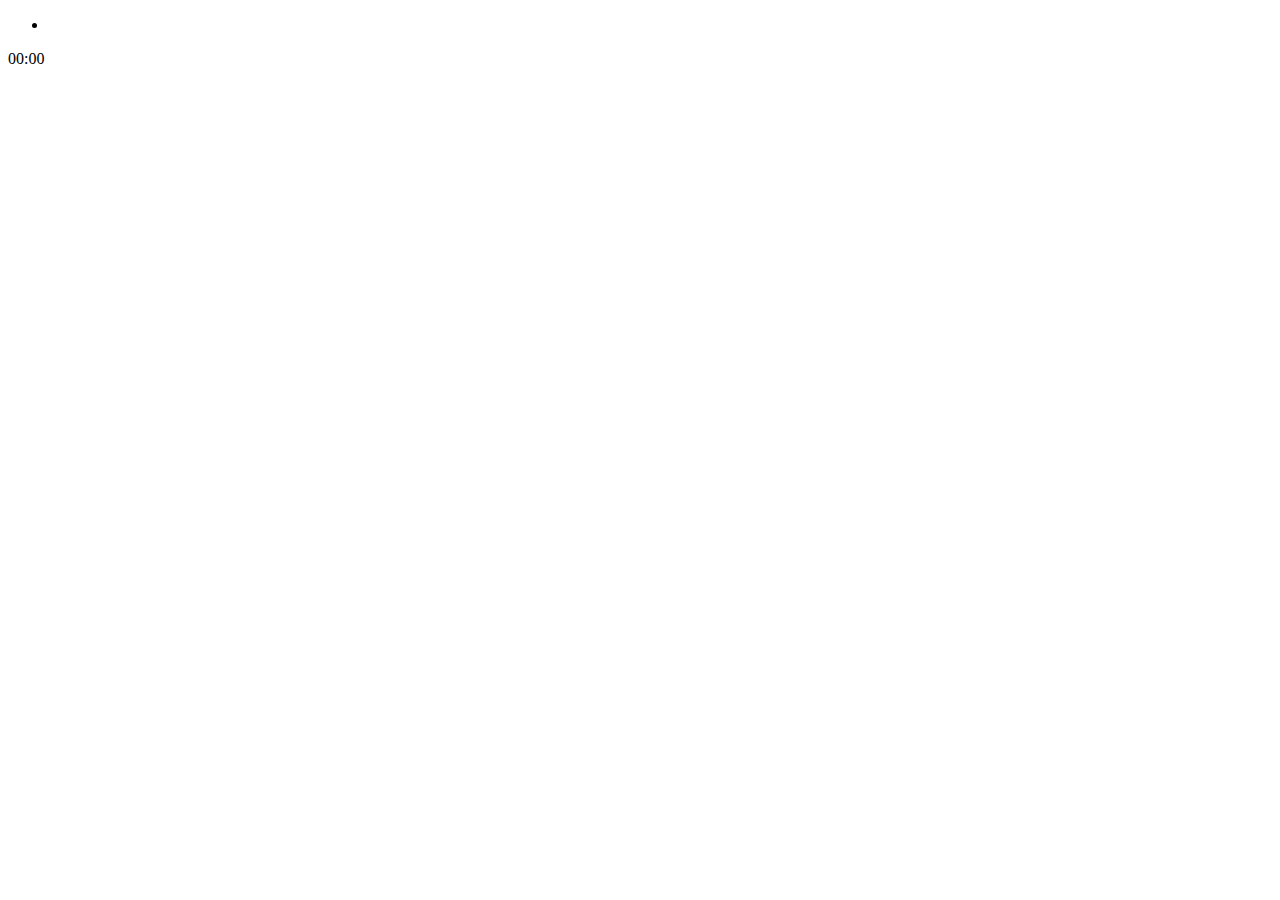
==== abcD/abcD/Apps/index.html @ a8e87107 "音乐雏形" ====
﻿<!DOCTYPE html>
<html>
<head>
<meta charset="UTF-8">
<title>我的音乐小站</title>
<link rel="stylesheet" href="../css/lanrenzhijia.css" type="text/css" />
</head>
<body>
<div style="text-align:center;clear:both">
<script src="/gg_bd_ad_720x90.js" type="text/javascript"></script>
<script src="/follow.js" type="text/javascript"></script>
</div>
<div class="music-player">
  <div class="info">
    <div class="left"> <a href="javascript:;" class="icon-shuffle"></a> <a href="javascript:;" class="icon-heart"></a> </div>
    <div class="center">
      <div class="jp-playlist">
        <ul>
          <li></li>
        </ul>
      </div>
    </div>
    <div class="right"> <a href="javascript:;" class="icon-repeat"></a> <a href="javascript:;" class="icon-share"></a> </div>
    <div class="progress jp-seek-bar"> <span class="jp-play-bar" style="width: 0%"></span> </div>
  </div>
  <div class="controls">
    <div class="current jp-current-time">00:00</div>
    <div class="play-controls"> 
    	<a href="javascript:;" class="icon-previous jp-previous" title="previous"></a> 
        <a href="javascript:;" class="icon-play jp-play" title="play"></a> 
        <a href="javascript:;" class="icon-pause jp-pause" title="pause"></a> 
        <a href="javascript:;" class="icon-next jp-next" title="next"></a> 
     </div>
    <div class="volume-level jp-volume-bar"> 
    	<span class="jp-volume-bar-value" style="width: 0%"></span> 
        	<a href="javascript:;" class="icon-volume-up jp-volume-max" title="max volume"></a> 
            <a href="javascript:;" class="icon-volume-down jp-mute" title="mute"></a> 
    </div>
  </div>
  <div id="jquery_jplayer" class="jp-jplayer"></div>
</div>
<script src="../js/jquery.min.js"></script>
<script src='../js/jquery.jplayer.min.js'></script>
<script src='../js/jplayer.playlist.min.js'></script>
<script src="../js/lanrenzhijia.js"></script>

</body>
</html>
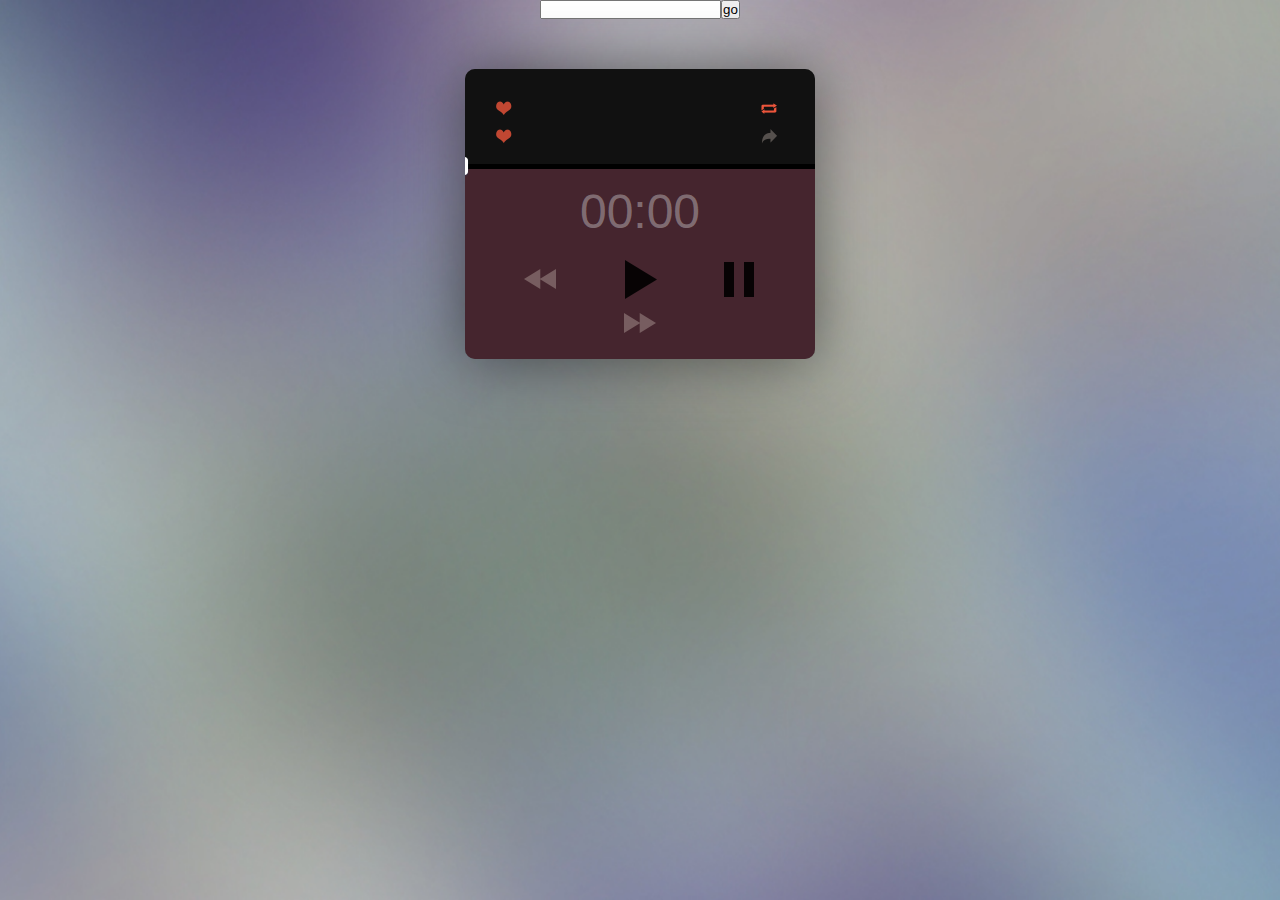
==== commit 02c83694: "音乐雏形带搜索框" ====
--- a/abcD/abcD/Apps/index.html
+++ b/abcD/abcD/Apps/index.html
@@ -4,11 +4,12 @@
 <meta charset="UTF-8">
 <title>我的音乐小站</title>
 <link rel="stylesheet" href="../css/lanrenzhijia.css" type="text/css" />
+    <link href="../css/bootstrap-theme.css" rel="stylesheet" />
+   
 </head>
 <body>
 <div style="text-align:center;clear:both">
-<script src="/gg_bd_ad_720x90.js" type="text/javascript"></script>
-<script src="/follow.js" type="text/javascript"></script>
+    <div > <input type="text" id="searchvalue" /><input class="btn" type="button" value="go" id="submit" onclick="search()"></div>
 </div>
 <div class="music-player">
   <div class="info">
@@ -23,6 +24,7 @@
     <div class="right"> <a href="javascript:;" class="icon-repeat"></a> <a href="javascript:;" class="icon-share"></a> </div>
     <div class="progress jp-seek-bar"> <span class="jp-play-bar" style="width: 0%"></span> </div>
   </div>
+
   <div class="controls">
     <div class="current jp-current-time">00:00</div>
     <div class="play-controls"> 
@@ -38,11 +40,13 @@
     </div>
   </div>
   <div id="jquery_jplayer" class="jp-jplayer"></div>
+    
 </div>
 <script src="../js/jquery.min.js"></script>
 <script src='../js/jquery.jplayer.min.js'></script>
 <script src='../js/jplayer.playlist.min.js'></script>
 <script src="../js/lanrenzhijia.js"></script>
+<script src="../js/bootstrap.js"></script>
 
 </body>
 </html>
--- a/abcD/abcD/css/lanrenzhijia.css
+++ b/abcD/abcD/css/lanrenzhijia.css
@@ -0,0 +1,188 @@
+/* ��������������֮�� www.lanrenzhijia.com */
+*{ margin:0; padding:0; list-style:none;}
+*, *:before, *:after {
+	-moz-box-sizing: border-box;
+	box-sizing: border-box;
+}
+html {
+	min-height: 100%;
+}
+body {
+	background: #eee url("../images/82fLDu4.jpg") no-repeat center;
+	background-size: cover;
+	font-family: "Open Sans", sans-serif;
+}
+.music-player {
+	position: relative;
+	width: 350px;
+	height: 290px;
+	margin: 50px auto;
+	box-shadow: 0 0 60px rgba(0, 0, 0, 0.5);
+	border-radius: 10px;
+	background: #222;
+	overflow: hidden;
+	z-index: 0;
+}
+.music-player img {
+	position: absolute;
+	top: 0px;
+	left: 0px;
+	bottom: 0px;
+	right: 0px;
+	z-index: -1;
+	display: block;
+	width: 100% !important;
+	height: 100% !important;
+	-webkit-filter: blur(2px);
+	filter: blur(2px);
+}
+.music-player .info {
+	width: 100%;
+	height: 100px;
+	background: #222;
+	background: rgba(0, 0, 0, 0.5);
+	text-align: center;
+	position: relative;
+}
+.music-player .info .jp-playlist li {
+	display: none;
+}
+.music-player .info .jp-playlist li a {
+	font-size: 30px;
+	font-weight: 300;
+	text-decoration: none;
+	color: #fff;
+	color: rgba(225, 225, 225, 0.4);
+}
+.music-player .info .jp-playlist li a span {
+	font-size: 14px;
+	display: block;
+	margin-top: 10px;
+}
+.music-player .info .jp-playlist li.jp-playlist-current {
+	display: block;
+}
+.music-player .info .jp-playlist li .jp-free-media, .music-player .info .jp-playlist li .jp-playlist-item-remove {
+	display: none;
+}
+.music-player .info .left, .music-player .info .right {
+	width: 25px;
+	position: absolute;
+	top: 30px;
+	left: 30px;
+}
+.music-player .info .right {
+	left: auto;
+	right: 30px;
+}
+.music-player .info [class^="icon-"] {
+ margin: 0 0 10px;
+}
+.music-player .info .center {
+	padding: 20px 0 0;
+}
+.music-player .progress, .music-player .volume-level {
+	width: 100%;
+	height: 5px;
+	display: block;
+	background: #000;
+	position: absolute;
+	bottom: 0px;
+	cursor: pointer;
+}
+.music-player .progress span, .music-player .volume-level span {
+	position: relative;
+	display: block;
+	background: #ed553b;
+	width: 0%;
+	height: 5px;
+}
+.music-player .progress span:after, .music-player .volume-level span:after {
+	position: absolute;
+	right: -5px;
+	top: -8px;
+	content: "";
+	width: 10px;
+	height: 22px;
+	background: url("../images/tsqwz1N.png") no-repeat center;
+}
+.music-player .controls {
+	text-align: center;
+	width: 100%;
+	height: 190px;
+	background: #982e4b;
+	background: rgba(152, 46, 75, 0.3);
+}
+.music-player .controls .current {
+	font-size: 48px;
+	color: #fff;
+	color: rgba(225, 225, 225, 0.4);
+	padding: 15px 0 20px;
+}
+.music-player .controls .play-controls a {
+	display: inline-block;
+	width: 35px;
+	height: 40px;
+	margin: 0 30px;
+}
+.music-player .controls .volume-level {
+	position: relative;
+	bottom: auto;
+	width: 200px;
+	height: 2px;
+	margin: 30px auto 0;
+	background: rgba(225, 225, 225, 0.3);
+}
+.music-player .controls .volume-level span {
+	height: 2px;
+}
+.music-player .controls .volume-level span:after {
+	right: -11px;
+	top: -8px;
+	width: 22px;
+	height: 22px;
+	background-image: url("../images/V5i67V2.png");
+}
+.music-player .controls .volume-level a {
+	position: absolute;
+	right: -32px;
+	top: -8px;
+	width: 22px;
+}
+.music-player .controls .volume-level a.icon-volume-down {
+	right: auto;
+	left: -25px;
+}
+ [class^="icon-"] {
+ width: 18px;
+ height: 18px;
+ background: url("../images/E09T8tf.png") no-repeat center;
+ display: block;
+}
+.icon-heart {
+	background-image: url("../images/E09T8tf.png");
+}
+.icon-repeat {
+	background-image: url("../images/338F8MX.png");
+}
+.icon-share {
+	background-image: url("../images/PGIC6ME.png");
+}
+.icon-previous {
+	background-image: url("../images/LIqj0nr.png");
+}
+.icon-play {
+	background-image: url("../images/xlBv5aR.png");
+}
+.icon-pause {
+	background-image: url("../images/lIhwduj.png");
+}
+.icon-next {
+	background-image: url("../images/Mb6Nzj5.png");
+}
+.icon-volume-up {
+	background-image: url("../images/qqdoddi.png");
+}
+.icon-volume-down {
+	background-image: url("../images/3iirf2f.png");
+}
